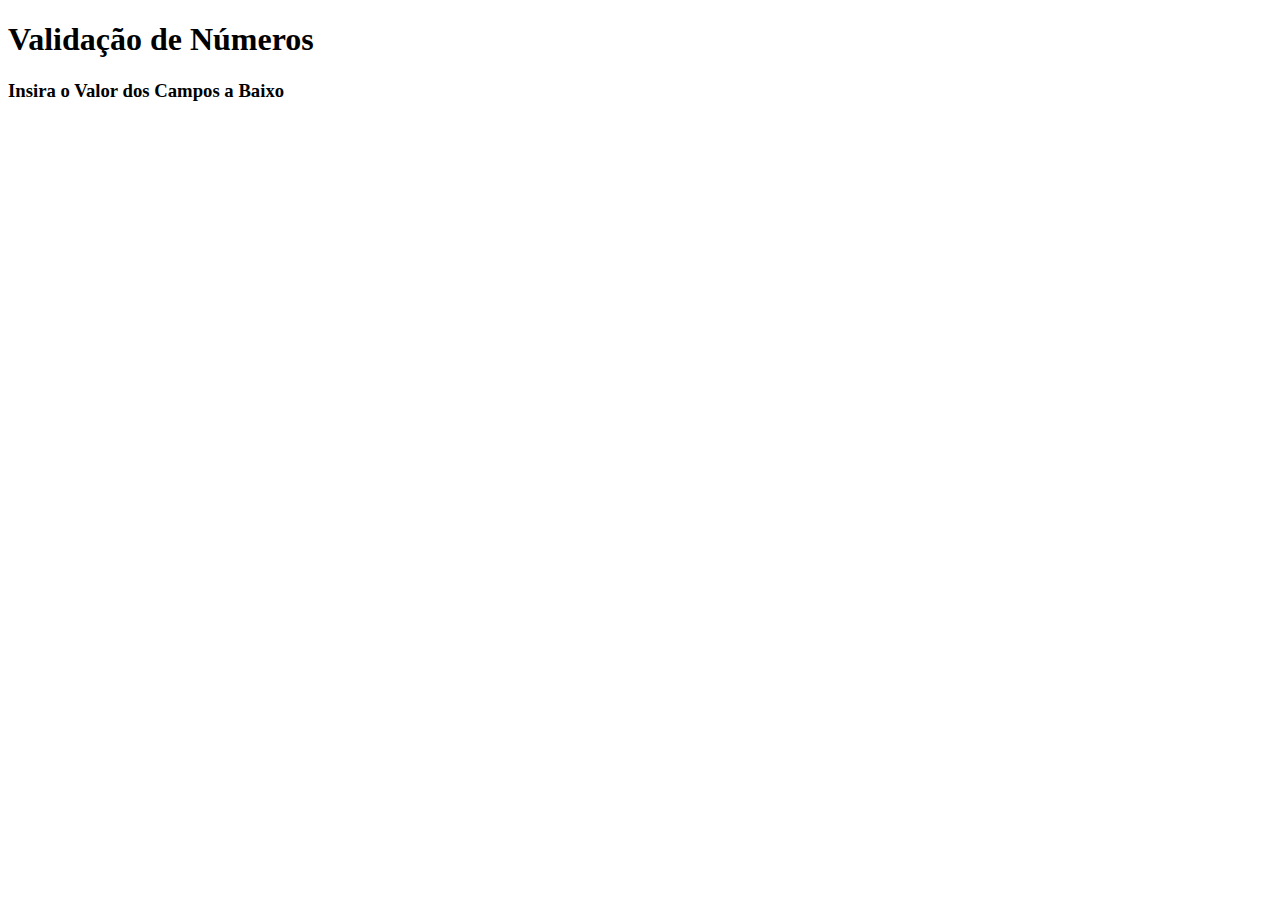
==== index.html @ 6f97c4a8 "ex1" ====
<!DOCTYPE html>
<html lang="pt-br">
<head>
    <meta charset="UTF-8">
    <meta name="viewport" content="width=device-width, initial-scale=1.0">
    <title>Exercício Html com JS</title>
</head>
<body>
    <h1>Validação de Números</h1>

    <h3>Insira o Valor dos Campos a Baixo</h3>

    <form></form>
</body>
</html>
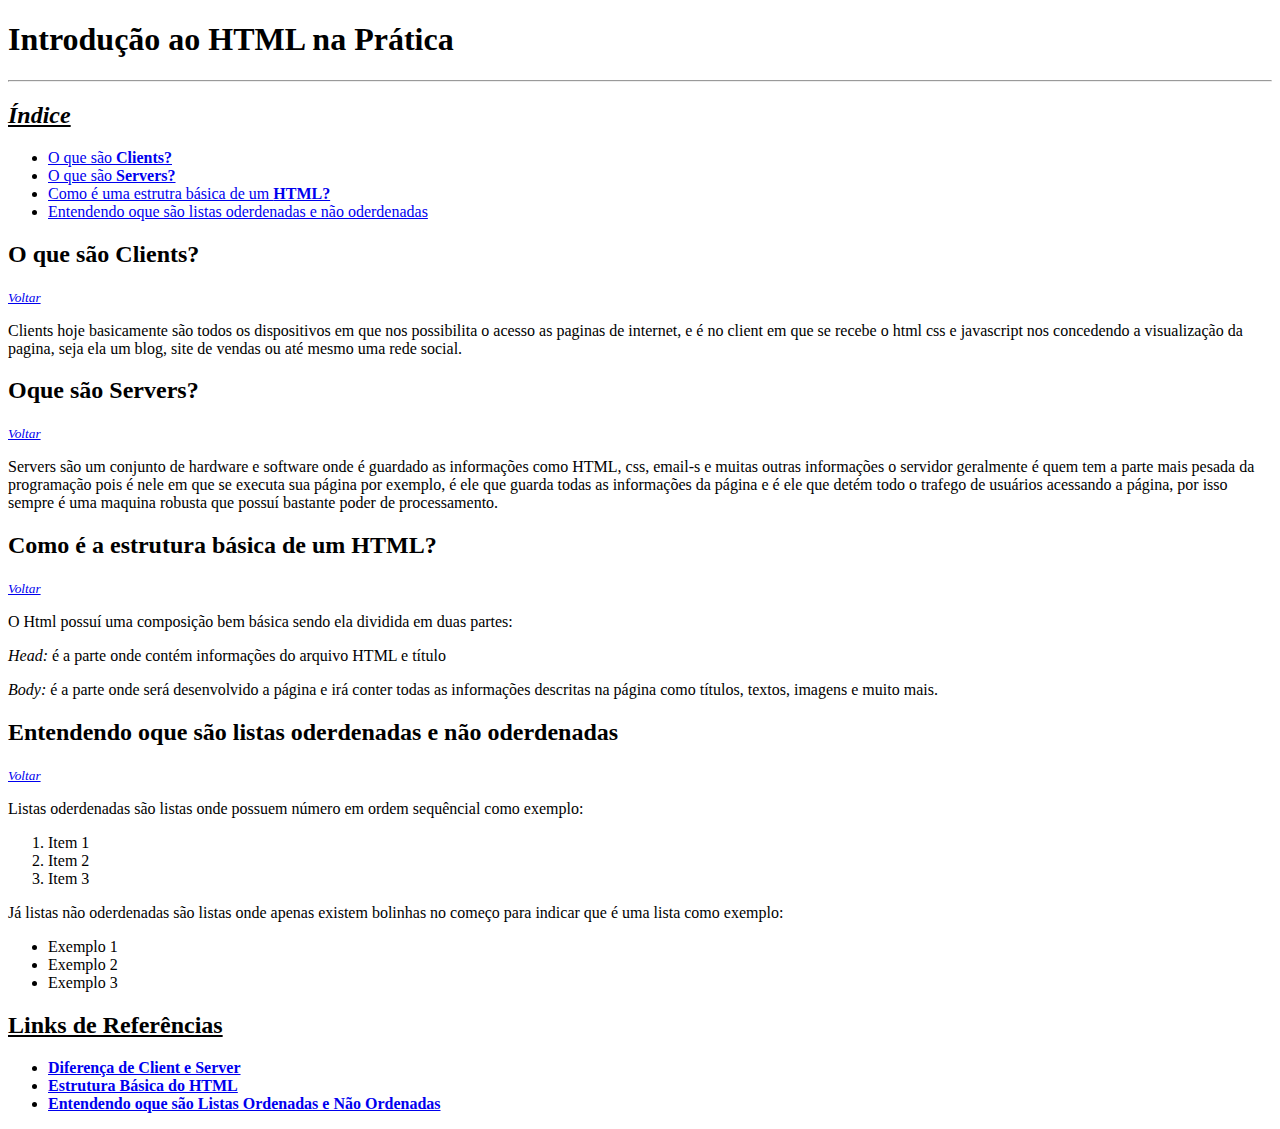
==== commit 056070bd: "first commit" ====
--- a/index.html
+++ b/index.html
@@ -3,13 +3,67 @@
 <head>
     <meta charset="UTF-8">
     <meta name="viewport" content="width=device-width, initial-scale=1.0">
-    <title>Exercício Html com JS</title>
+    <title>Módulo I - Primeiros Passos com HTML</title>
 </head>
+
 <body>
-    <h1>Validação de Números</h1>
+    <h1 id="inicio">Introdução ao HTML na Prática</h1>
+    <hr />
+    
+    <h2><strong><i><u>Índice</u></i></strong></h2>
+    <ul>
+        <li><a href="#clients">O que são <strong>Clients?</strong></a></li>
+        <li><a href="#servers">O que são <strong>Servers?</strong></li>
+        <li><a href="#html">Como é uma estrutra básica de um <strong>HTML?</strong></a></li>
+        <li><a href="#listas">Entendendo oque são listas oderdenadas e não oderdenadas</a></li>
+    </ul>
+    <h2 id="clients">O que são <strong>Clients?</strong></h2>
+    <small><a href="#inicio"><i>Voltar</i></a></small>
+    <p>
+        Clients hoje basicamente são todos os dispositivos em que nos possibilita o acesso as paginas de internet, e é no client em que se recebe o html css e javascript nos concedendo
+        a visualização da pagina, seja ela um blog, site de vendas ou até mesmo uma rede social.
+    </p>
+    <h2 id="servers">Oque são Servers?</h2>
+    <small><a href="#inicio"><i>Voltar</i></a></small>
+    <p>
+        Servers são um conjunto de hardware e software onde é guardado as informações como HTML, css, email-s e muitas outras informações o servidor geralmente é quem tem a parte mais pesada da programação pois é
+        nele em que se executa sua página por exemplo, é ele que guarda todas as informações da página e é ele que detém todo o trafego de usuários acessando a página, por isso sempre é uma maquina robusta que possuí
+        bastante poder de processamento.
+    </p>
+    <h2 id="html">Como é a estrutura básica de um <strong>HTML?</strong></h2>
+    <small><a href="#inicio"><i>Voltar</i></a></small>
+    <p>
+        O Html possuí uma composição bem básica sendo ela dividida em duas partes:
+        <p>
+            <i>Head:</i> é a parte onde contém informações do arquivo HTML e título
+        </p>
+        <p>
+            <i>Body:</i> é a parte onde será desenvolvido a página e irá conter todas as informações descritas na página como títulos, textos, imagens e muito mais.
+        </p>
+    </p>
+    <h2 id="listas">Entendendo oque são listas oderdenadas e não oderdenadas</h2>
+    <small><a href="#inicio"><i>Voltar</i></a></small>
+    <p>
+        Listas oderdenadas são listas onde possuem número em ordem sequêncial como exemplo:
+        <ol>
+            <li>Item 1</li>
+            <li>Item 2</li>
+            <li>Item 3</li>
+        </ol>
+        Já listas não oderdenadas são listas onde apenas existem bolinhas no começo para indicar que é uma lista como exemplo:
+        <ul>
+            <li>Exemplo 1</li>
+            <li>Exemplo 2</li>
+            <li>Exemplo 3</li>
+        </ul>
+    </p>
+    <h2><strong><u>Links de Referências</u><strong></h2>
+    <ul>
+        <li><a href="https://youtu.be/d7j3MVu8OBI" target="_blank">Diferença de Client e Server</a></li>
+        <li><a href="https://youtu.be/hMAvQtQ97eE" target="_blank">Estrutura Básica do HTML</a></li>
+        <li><a href="https://youtu.be/JwvbVafcvnw" target="_blank">Entendendo oque são Listas Ordenadas e Não Ordenadas</a></li>
+    </ul>
+    
 
-    <h3>Insira o Valor dos Campos a Baixo</h3>
-
-    <form></form>
 </body>
 </html>